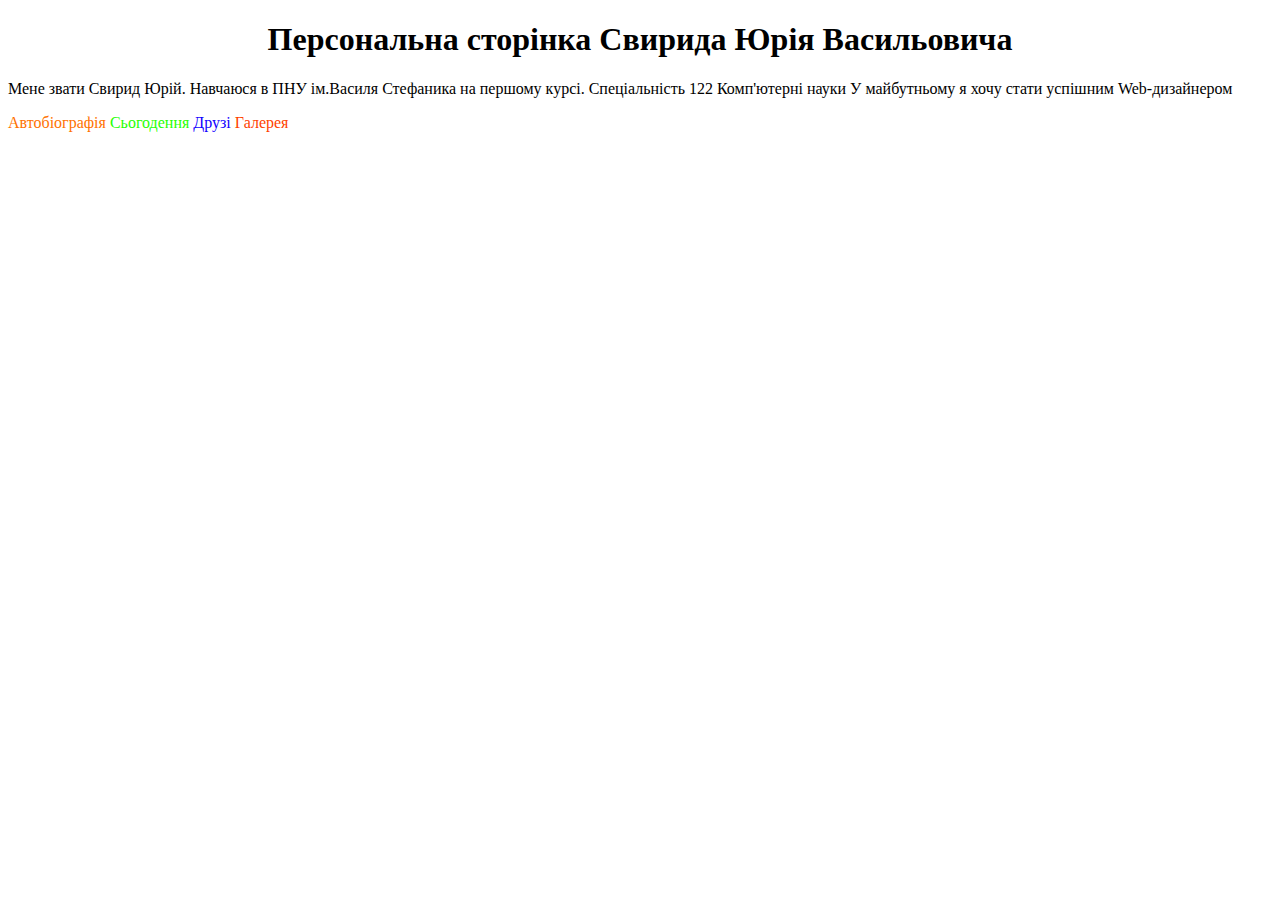
==== index.html @ 97aec76e "Add files via upload" ====
<!DOCTYPE html>
<html lang="en">
  <head>
    <link rel="stylesheet" href='Stykes/index.css'>
  <h1 align="center";>Персональна сторінка Свирида Юрія Васильовича</h1>
  
    </head>

  <body>
    <p>Мене звати Свирид Юрій. Навчаюся в ПНУ ім.Василя Стефаника на першому курсі.
       Спеціальність 122 Комп'ютерні науки 
  У майбутньому я хочу стати успішним Web-дизайнером</p>
    <a href="https://github.com/westerner228/123/blob/main/Work/index.html" title="Посилання HTML " style="color:#FF7200; text-decoration:none">Автобіографія</a>
     <a href="https://github.com/westerner228/123/blob/main/Work/novadays.html" title=Посилання HTML " style="color:#25FF00; text-decoration:none">Сьогодення</a>
     <a href="https://github.com/westerner228/123/blob/main/Work/friends.html" title="Посилання HTML " style="color:#1100FF; text-decoration:none">Друзі</a>
     <a href="https://github.com/westerner228/123/blob/main/Work/gallery.html" title="Посилання HTML " style="color:#FF4200; text-decoration:none">Галерея</a>
    </body>
  </html>
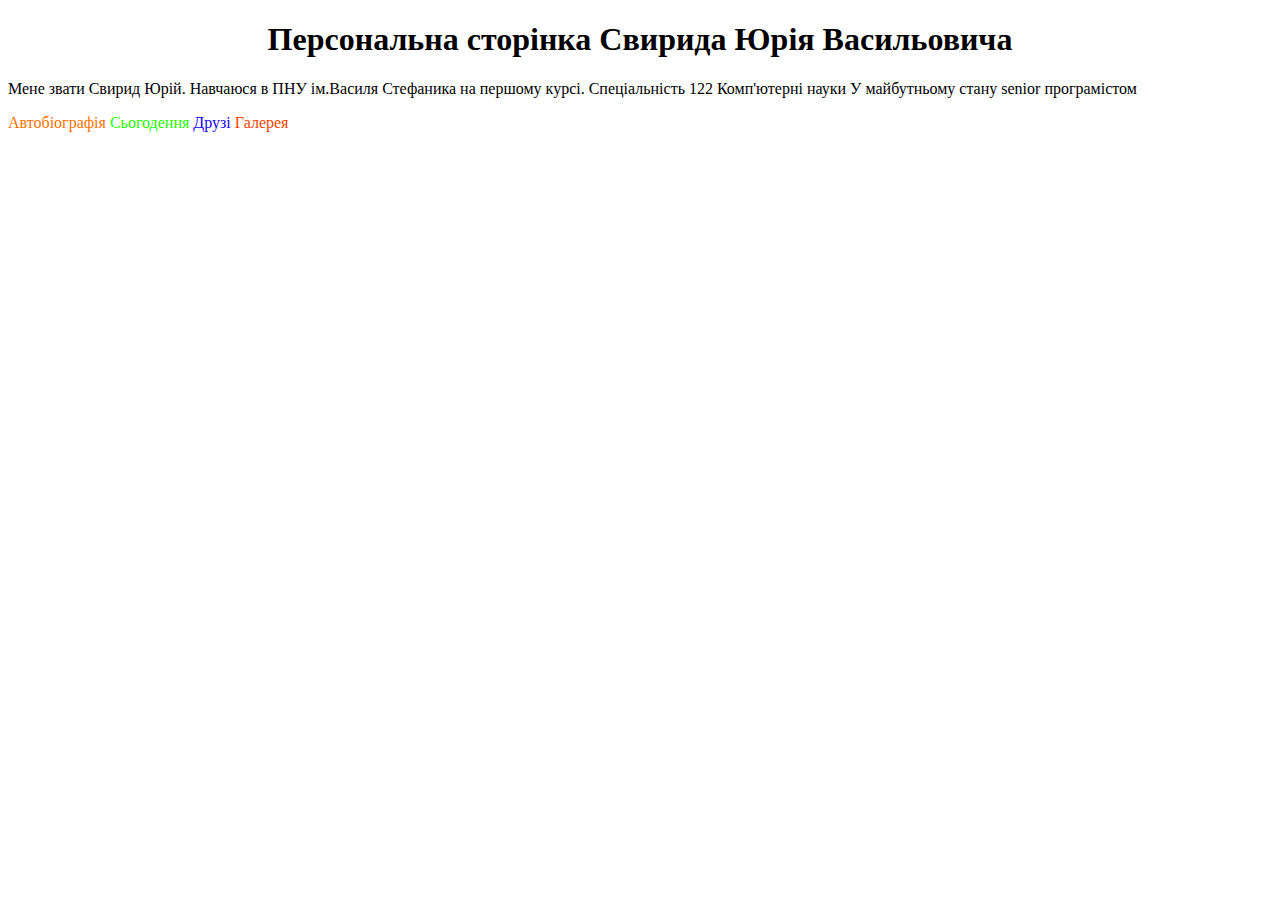
==== commit a333575a: "Update index.html" ====
--- a/index.html
+++ b/index.html
@@ -9,10 +9,10 @@
   <body>
     <p>Мене звати Свирид Юрій. Навчаюся в ПНУ ім.Василя Стефаника на першому курсі.
        Спеціальність 122 Комп'ютерні науки 
-  У майбутньому я хочу стати успішним Web-дизайнером</p>
-    <a href="https://github.com/westerner228/123/blob/main/Work/index.html" title="Посилання HTML " style="color:#FF7200; text-decoration:none">Автобіографія</a>
-     <a href="https://github.com/westerner228/123/blob/main/Work/novadays.html" title=Посилання HTML " style="color:#25FF00; text-decoration:none">Сьогодення</a>
-     <a href="https://github.com/westerner228/123/blob/main/Work/friends.html" title="Посилання HTML " style="color:#1100FF; text-decoration:none">Друзі</a>
-     <a href="https://github.com/westerner228/123/blob/main/Work/gallery.html" title="Посилання HTML " style="color:#FF4200; text-decoration:none">Галерея</a>
+  У майбутньому стану senior програмістом</p>
+    <a href="https://github.com/yurasiks1/practic-work-6/blob/main/index.html" title="Посилання HTML " style="color:#FF7200; text-decoration:none">Автобіографія</a>
+     <a href="https://github.com/yurasiks1/practic-work-6/blob/main/novadays.html" title=Посилання HTML " style="color:#25FF00; text-decoration:none">Сьогодення</a>
+     <a href="https://github.com/yurasiks1/practic-work-6/blob/main/friends.html" title="Посилання HTML " style="color:#1100FF; text-decoration:none">Друзі</a>
+     <a href="https://github.com/yurasiks1/practic-work-6/blob/main/gallery.html" title="Посилання HTML " style="color:#FF4200; text-decoration:none">Галерея</a>
     </body>
-  </html>+  </html>
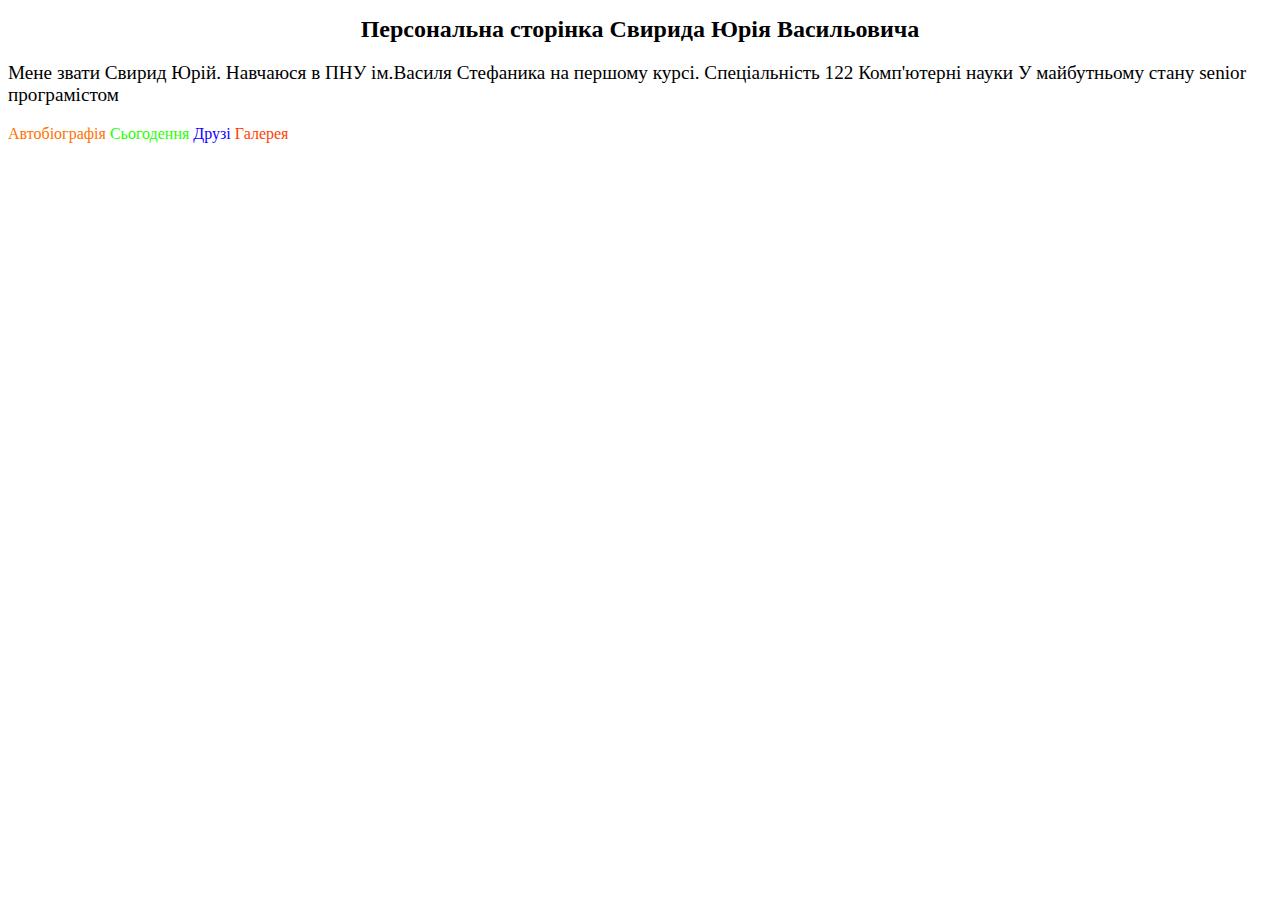
==== commit 38dc2640: "Update index.html" ====
--- a/index.html
+++ b/index.html
@@ -1,7 +1,7 @@
 <!DOCTYPE html>
 <html lang="en">
   <head>
-    <link rel="stylesheet" href='Stykes/index.css'>
+    <link rel="stylesheet" href='styles/index.css'>
   <h1 align="center";>Персональна сторінка Свирида Юрія Васильовича</h1>
   
     </head>
--- a/styles/index.css
+++ b/styles/index.css
@@ -0,0 +1,37 @@
+.row{
+    display: flex;
+    width: 100%;
+    flex-wrap: wrap;
+}
+
+h1{
+    text-align: center;
+    font-size: 24px;
+}
+p{
+    font-size: 120%;
+}
+.biography:visited{
+    color: #50C878;
+}
+.biography:link{
+    color: blueviolet;
+}
+.novadays:visited{
+    color: #f3f3f3;
+}
+.novadays:link{
+    color: #838996;
+}
+.friends:visited{
+    color: #007ACC;
+}
+.friends:link{
+    color: #006262;
+}
+.gallery:visited{
+    color: #F4CA16;
+}
+.gallery:link{
+    color: #EB4C42;
+}